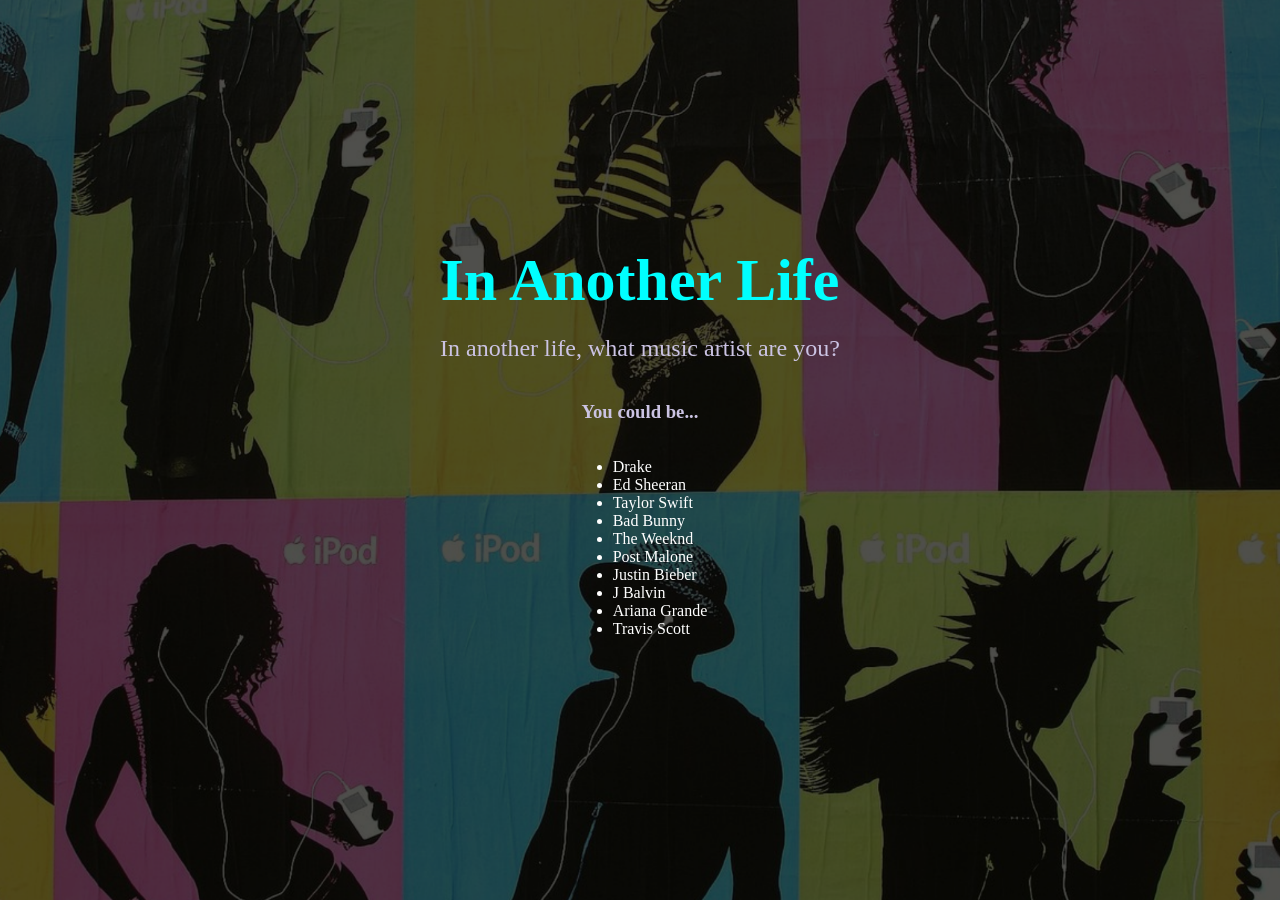
==== index.html @ b7376e39 "Change header text from 'Another World' to 'Another Life'" ====
<!doctype html>
<html lang="en">
    </head>
        <meta charset="UTF-8" />
        <meta name="viewport" content="width=device-width, initial-scale=1.0" />
        <title>In Another Life</title>
     <style>
        body {
            background-image: url("iPod.png");
            background-repeat: no-repeat; 
            background-position: center; 
            background-size: cover; 
            background-attachment: fixed; 
            background-color: rgba(0, 0, 0, 0.5);
        }
    </style>
        <link rel="stylesheet" href="./styles.css" />
    </head>
    <body>
        <header></header>
        <main>
            <h1 style="color:Aqua;">In Another Life</h1>
            <h2 style="color:#CBC3E3;">In another life, what music artist are you?</h2>
            <h3 style="color:#CBC3E3;">You could be...</h3>
            </div>
                <ul>
                    <li>Drake</li>
                    <li>Ed Sheeran</li>
                    <li>Taylor Swift</li>
                    <li>Bad Bunny</li>
                    <li>The Weeknd</li>
                    <li>Post Malone</li>
                    <li>Justin Bieber</li>
                    <li>J Balvin</li>
                    <li>Ariana Grande</li>
                    <li>Travis Scott</li>
                </ul>
            </div>
        </main>
        <footer></footer>
    
    </body>
    <script src="./script.js"></script>
</html>
---- styles.css ----
* 
 body {
            background-image: url("iPod.png");
            background-repeat: no-repeat; 
            background-position: center; 
            background-size: cover; 
            background-attachment: fixed; 
            background-color: rgba(0, 0, 0, 0.5);
        }

{
     font-family: 'Segoe UI', Tahoma, Geneva, Verdana, sans-serif;
}
main {
    display: flex;
    flex-direction: column;
    align-items: center;
    justify-items: center;
}

body {
    display: flex;
    justify-content: center;
    align-items: center;
    height: 100vh;
    margin: 0;

h1 {
    font-size: 60px;
    margin: 0;
    margin-top: 60pxz
}

h2 {
    font-weight: 500;
}

img {
    width: 400px;
}

     .option-btn {
    background-color: #e4e6eb;
    color: #050505;
    border: none;
    padding: 15px 20px;
    font-size: 16px;
    border-radius: 8px;
    cursor: pointer;
    transition: background-color 0.2s, transform 0.1s;
}

.option-btn:hover {
    background-color: #875AFB;
    color: white;
}

 li {
  color:white;
 }
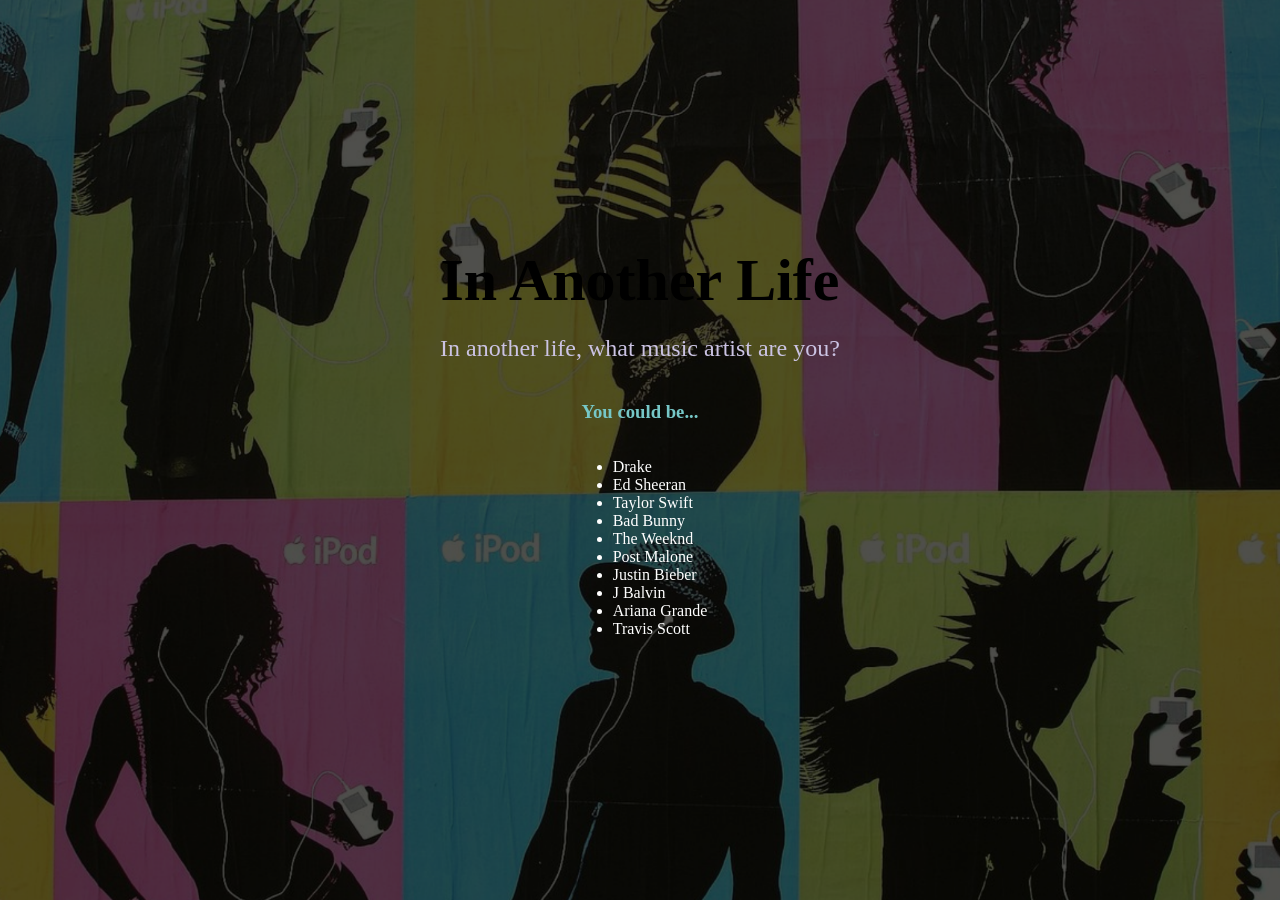
==== commit 25ff1819: "Change header text color in index.html" ====
--- a/index.html
+++ b/index.html
@@ -19,9 +19,9 @@
     <body>
         <header></header>
         <main>
-            <h1 style="color:Aqua;">In Another Life</h1>
+            <h1 style="color:76C7C7;">In Another Life</h1>
             <h2 style="color:#CBC3E3;">In another life, what music artist are you?</h2>
-            <h3 style="color:#CBC3E3;">You could be...</h3>
+            <h3 style="color:#76C7C7;">You could be...</h3>
             </div>
                 <ul>
                     <li>Drake</li>
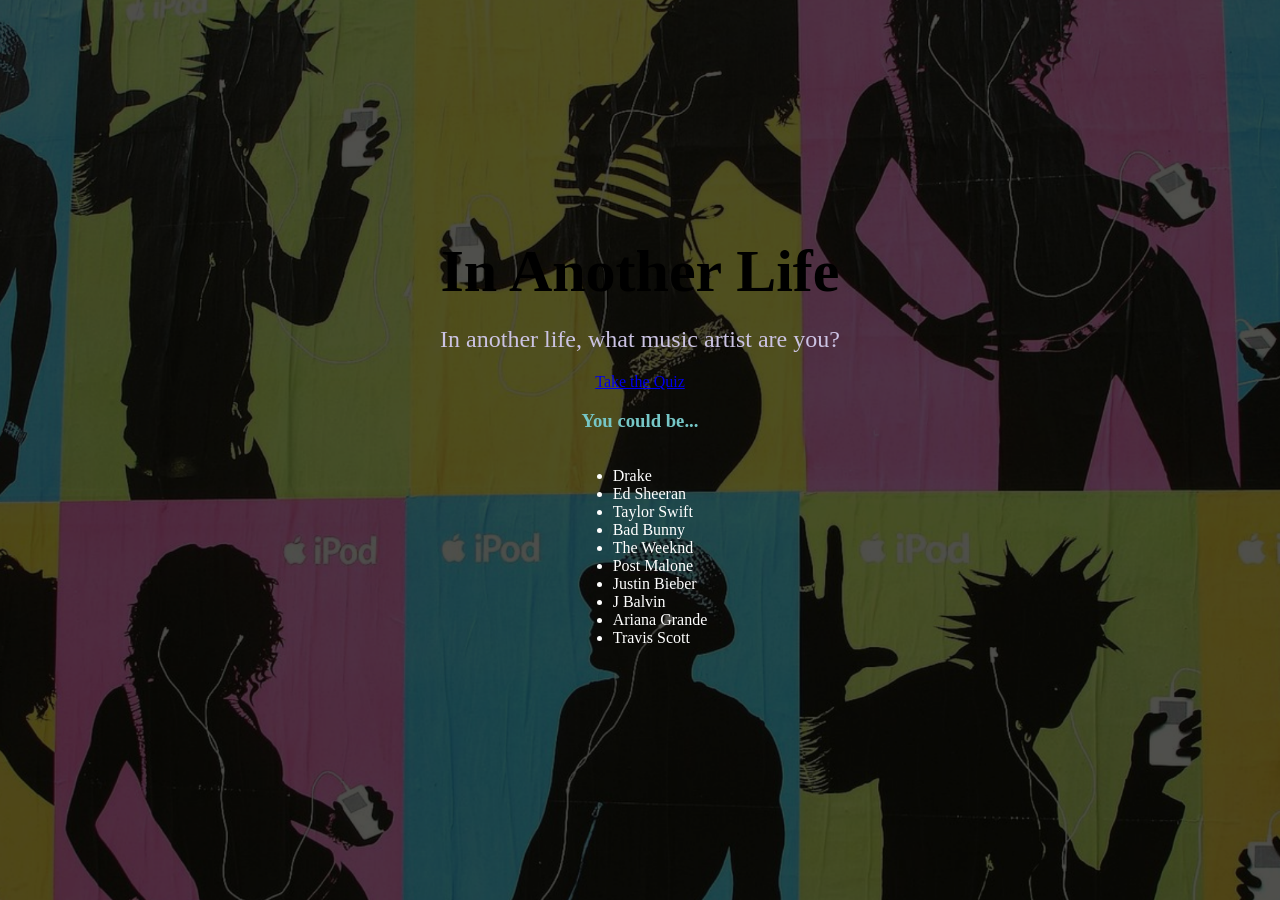
==== commit a11af09d: "Add link to quiz in index.html" ====
--- a/index.html
+++ b/index.html
@@ -21,6 +21,7 @@
         <main>
             <h1 style="color:76C7C7;">In Another Life</h1>
             <h2 style="color:#CBC3E3;">In another life, what music artist are you?</h2>
+            <a href="quiz.html">Take the Quiz</a>
             <h3 style="color:#76C7C7;">You could be...</h3>
             </div>
                 <ul>
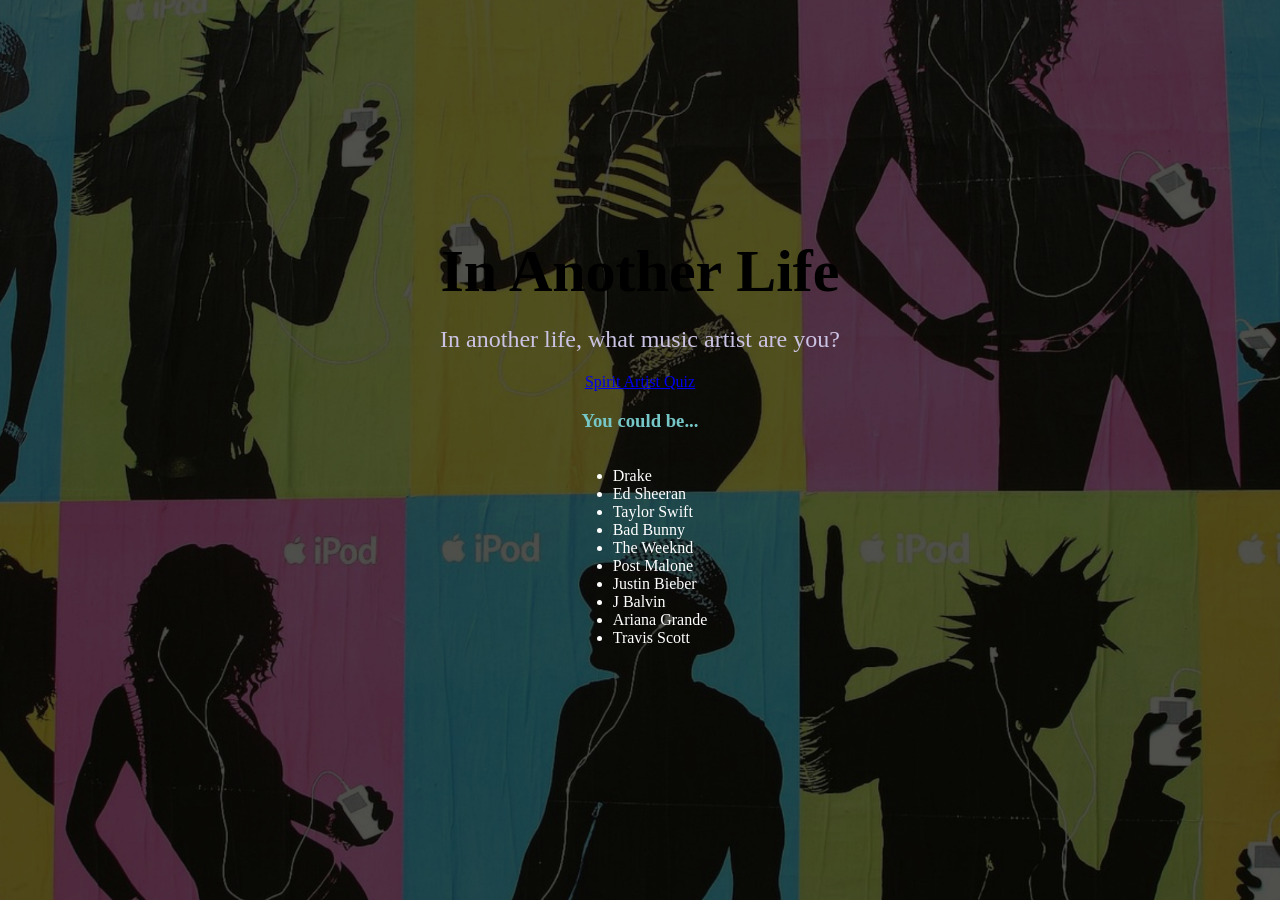
==== commit cbb75bb9: "Update quiz link to point to the correct URL" ====
--- a/index.html
+++ b/index.html
@@ -21,7 +21,7 @@
         <main>
             <h1 style="color:76C7C7;">In Another Life</h1>
             <h2 style="color:#CBC3E3;">In another life, what music artist are you?</h2>
-            <a href="quiz.html">Take the Quiz</a>
+            <a href="https://eshunburge.github.io/TheGoats/quiz.html">Spirit Artist Quiz</a>
             <h3 style="color:#76C7C7;">You could be...</h3>
             </div>
                 <ul>
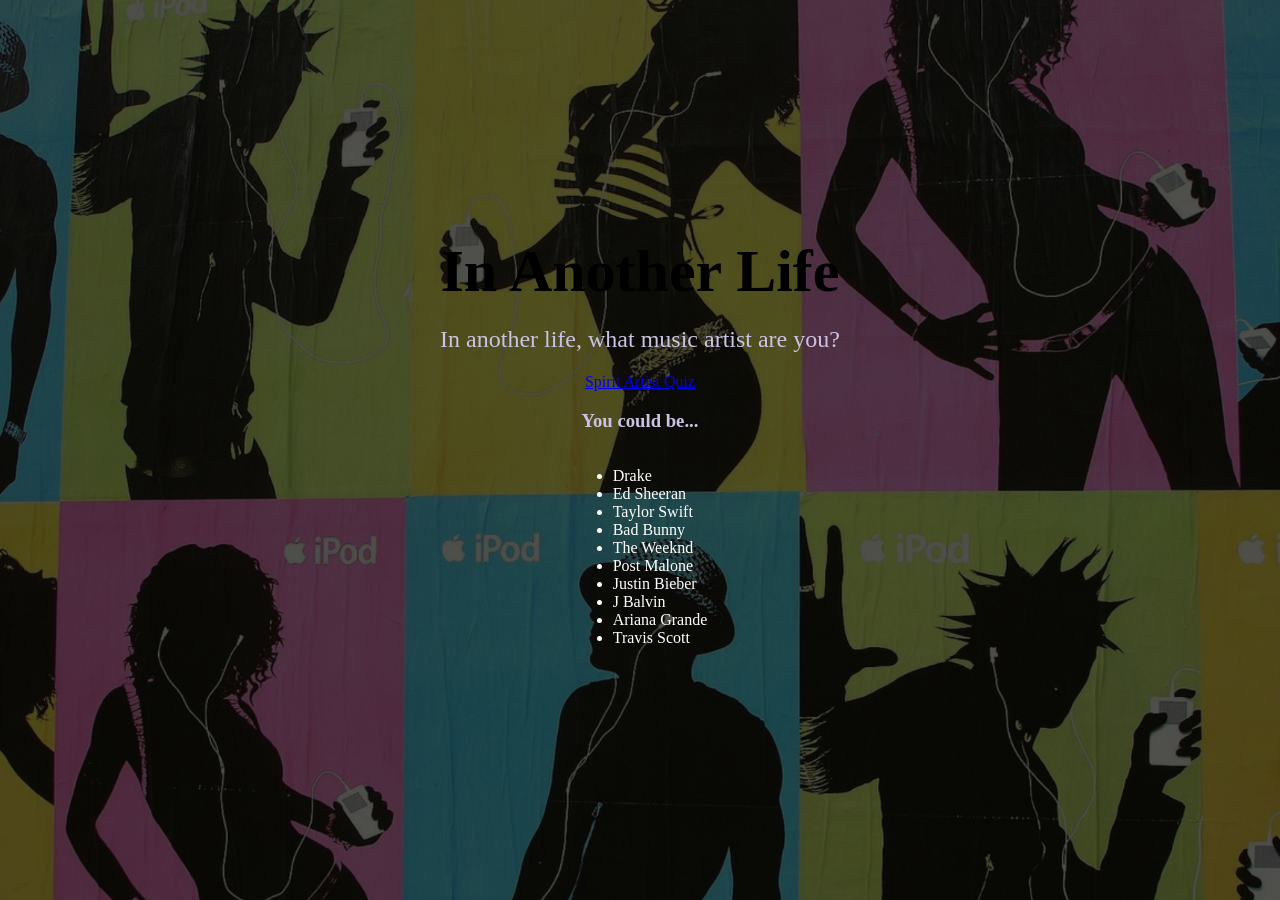
==== commit c87d63c7: "Update link and heading styles in index.html" ====
--- a/index.html
+++ b/index.html
@@ -21,8 +21,8 @@
         <main>
             <h1 style="color:76C7C7;">In Another Life</h1>
             <h2 style="color:#CBC3E3;">In another life, what music artist are you?</h2>
-            <a href="https://eshunburge.github.io/TheGoats/quiz.html">Spirit Artist Quiz</a>
-            <h3 style="color:#76C7C7;">You could be...</h3>
+            <a href="https://eshunburge.github.io/TheGoats/quiz.html" style="color:76c7c7;">Spirit Artist Quiz</a>
+            <h3 style="color:#CBC3E3;">You could be...</h3>
             </div>
                 <ul>
                     <li>Drake</li>
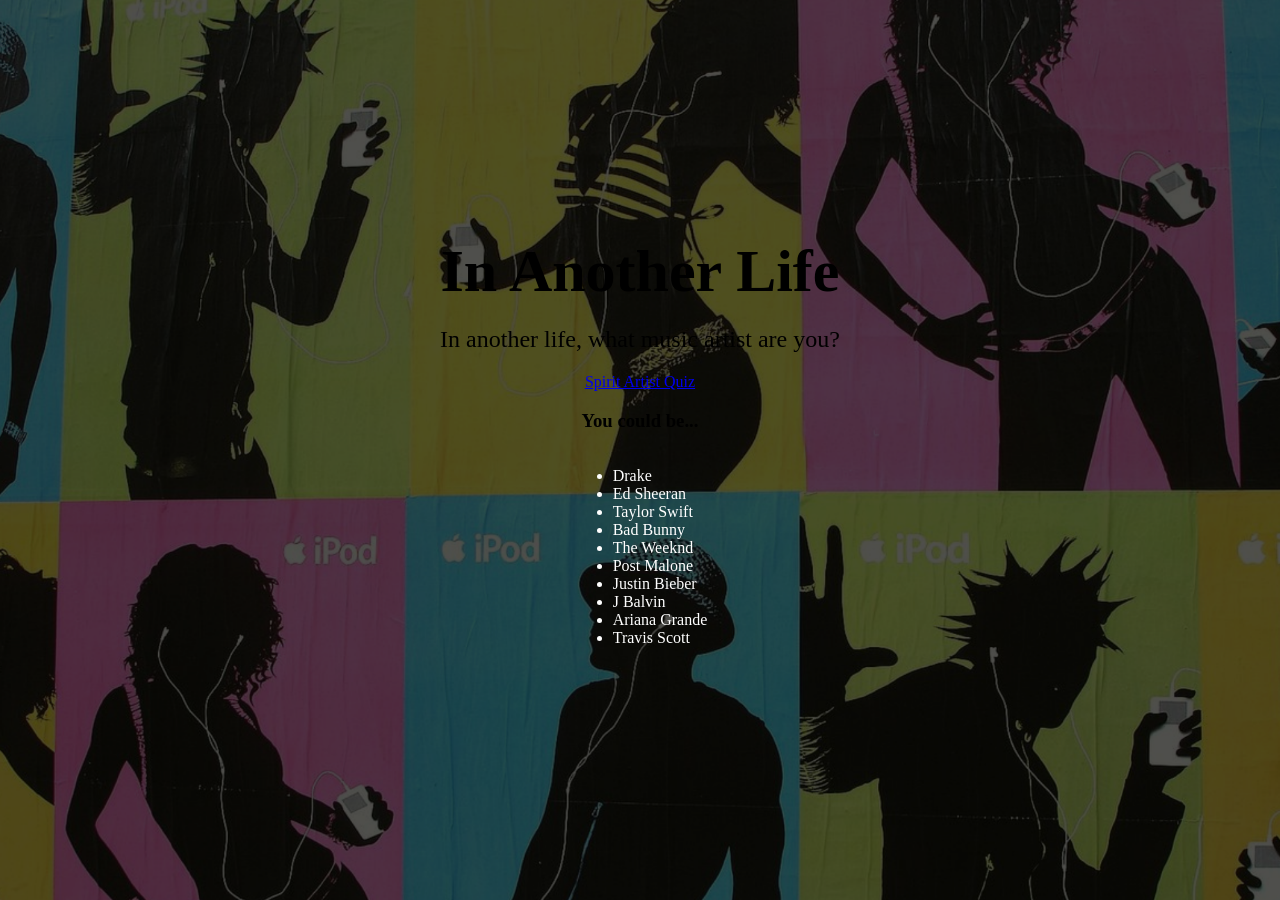
==== commit f77b00a9: "color" ====
--- a/index.html
+++ b/index.html
@@ -1,45 +1,39 @@
 <!doctype html>
 <html lang="en">
-    </head>
-        <meta charset="UTF-8" />
-        <meta name="viewport" content="width=device-width, initial-scale=1.0" />
-        <title>In Another Life</title>
-     <style>
-        body {
-            background-image: url("iPod.png");
-            background-repeat: no-repeat; 
-            background-position: center; 
-            background-size: cover; 
-            background-attachment: fixed; 
-            background-color: rgba(0, 0, 0, 0.5);
-        }
-    </style>
-        <link rel="stylesheet" href="./styles.css" />
-    </head>
-    <body>
-        <header></header>
-        <main>
-            <h1 style="color:76C7C7;">In Another Life</h1>
-            <h2 style="color:#CBC3E3;">In another life, what music artist are you?</h2>
-            <a href="https://eshunburge.github.io/TheGoats/quiz.html" style="color:76c7c7;">Spirit Artist Quiz</a>
-            <h3 style="color:#CBC3E3;">You could be...</h3>
-            </div>
-                <ul>
-                    <li>Drake</li>
-                    <li>Ed Sheeran</li>
-                    <li>Taylor Swift</li>
-                    <li>Bad Bunny</li>
-                    <li>The Weeknd</li>
-                    <li>Post Malone</li>
-                    <li>Justin Bieber</li>
-                    <li>J Balvin</li>
-                    <li>Ariana Grande</li>
-                    <li>Travis Scott</li>
-                </ul>
-            </div>
-        </main>
-        <footer></footer>
-    
-    </body>
+<head>
+    <meta charset="UTF-8" />
+    <meta name="viewport" content="width=device-width, initial-scale=1.0" />
+    <title>In Another Life</title>
+
+    <link rel="stylesheet" href="./styles.css" />
+</head>
+
+<body>
+    <main>
+        <h1>In Another Life</h1>
+
+        <h2>In another life, what music artist are you?</h2>
+
+        <a href="https://eshunburge.github.io/TheGoats/quiz.html">
+            Spirit Artist Quiz
+        </a>
+
+        <h3>You could be...</h3>
+
+        <ul>
+            <li>Drake</li>
+            <li>Ed Sheeran</li>
+            <li>Taylor Swift</li>
+            <li>Bad Bunny</li>
+            <li>The Weeknd</li>
+            <li>Post Malone</li>
+            <li>Justin Bieber</li>
+            <li>J Balvin</li>
+            <li>Ariana Grande</li>
+            <li>Travis Scott</li>
+        </ul>
+    </main>
+
     <script src="./script.js"></script>
+</body>
 </html>
--- a/styles.css
+++ b/styles.css
@@ -28,6 +28,7 @@
 
 h1 {
     font-size: 60px;
+    font-color: (118, 199, 199);
     margin: 0;
     margin-top: 60pxz
 }
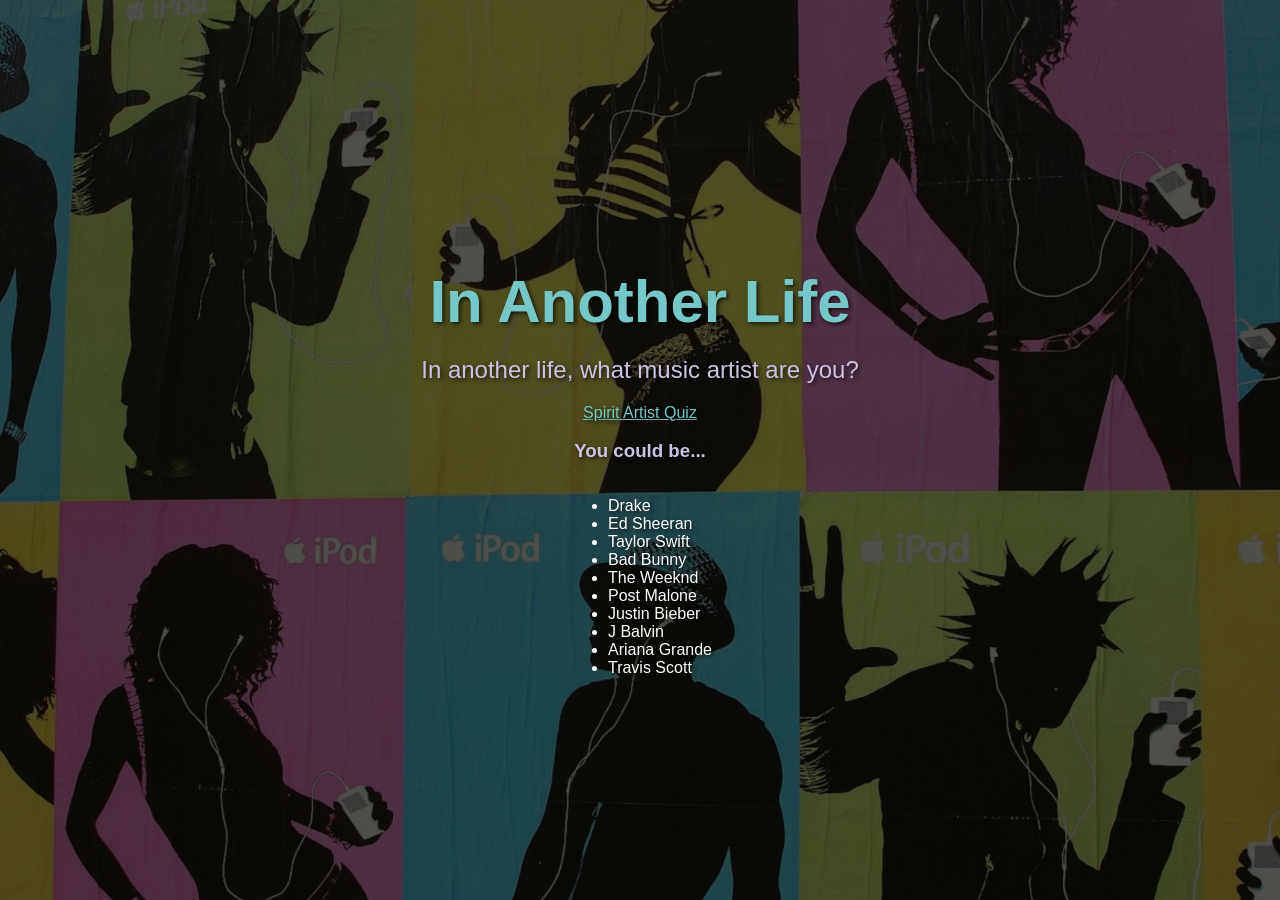
==== commit 4ab2492e: "Fix HTML formatting and update quiz link" ====
--- a/index.html
+++ b/index.html
@@ -1,20 +1,23 @@
 <!doctype html>
 <html lang="en">
 <head>
-    <meta charset="UTF-8" />
-    <meta name="viewport" content="width=device-width, initial-scale=1.0" />
+    <meta charset="UTF-8">
+    <meta name="viewport" content="width=device-width, initial-scale=1.0">
+
     <title>In Another Life</title>
 
-    <link rel="stylesheet" href="./styles.css" />
+    <link rel="stylesheet" href="./styles.css">
 </head>
 
 <body>
+
     <main>
+
         <h1>In Another Life</h1>
 
         <h2>In another life, what music artist are you?</h2>
 
-        <a href="https://eshunburge.github.io/TheGoats/quiz.html">
+        <a href="quiz.html" class="quiz-btn">
             Spirit Artist Quiz
         </a>
 
@@ -32,8 +35,10 @@
             <li>Ariana Grande</li>
             <li>Travis Scott</li>
         </ul>
+
     </main>
 
     <script src="./script.js"></script>
+
 </body>
 </html>
--- a/styles.css
+++ b/styles.css
@@ -1,47 +1,62 @@
+* {
+    font-family: 'Segoe UI', Tahoma, Geneva, Verdana, sans-serif;
+    text-shadow: 2px 2px 4px rgba(0, 0, 0, 0.7);
+}
 
-* 
- body {
-            background-image: url("iPod.png");
-            background-repeat: no-repeat; 
-            background-position: center; 
-            background-size: cover; 
-            background-attachment: fixed; 
-            background-color: rgba(0, 0, 0, 0.5);
-        }
+body {
+    background-image: url("iPod.png");
+    background-repeat: no-repeat;
+    background-position: center;
+    background-size: cover;
+    background-attachment: fixed;
 
-{
-     font-family: 'Segoe UI', Tahoma, Geneva, Verdana, sans-serif;
+    display: flex;
+    justify-content: center;
+    align-items: center;
+
+    height: 100vh;
+    margin: 0;
 }
+
 main {
     display: flex;
     flex-direction: column;
     align-items: center;
-    justify-items: center;
+    justify-content: center;
 }
-
-body {
-    display: flex;
-    justify-content: center;
-    align-items: center;
-    height: 100vh;
-    margin: 0;
 
 h1 {
     font-size: 60px;
-    font-color: (118, 199, 199);
-    margin: 0;
-    margin-top: 60pxz
+    color: rgb(118, 199, 199);
+    margin: 60px 0 0 0;
 }
 
 h2 {
+    color: #CBC3E3;
     font-weight: 500;
+}
+
+h3 {
+    color: #CBC3E3;
+}
+
+a {
+    color: rgb(118, 199, 199);
+}
+
+ul {
+    color: white;
+}
+
+li {
+    color: white;
 }
 
 img {
     width: 400px;
 }
 
-     .option-btn {
+.option-btn {
     background-color: #e4e6eb;
     color: #050505;
     border: none;
@@ -56,7 +71,3 @@
     background-color: #875AFB;
     color: white;
 }
-
- li {
-  color:white;
- }
